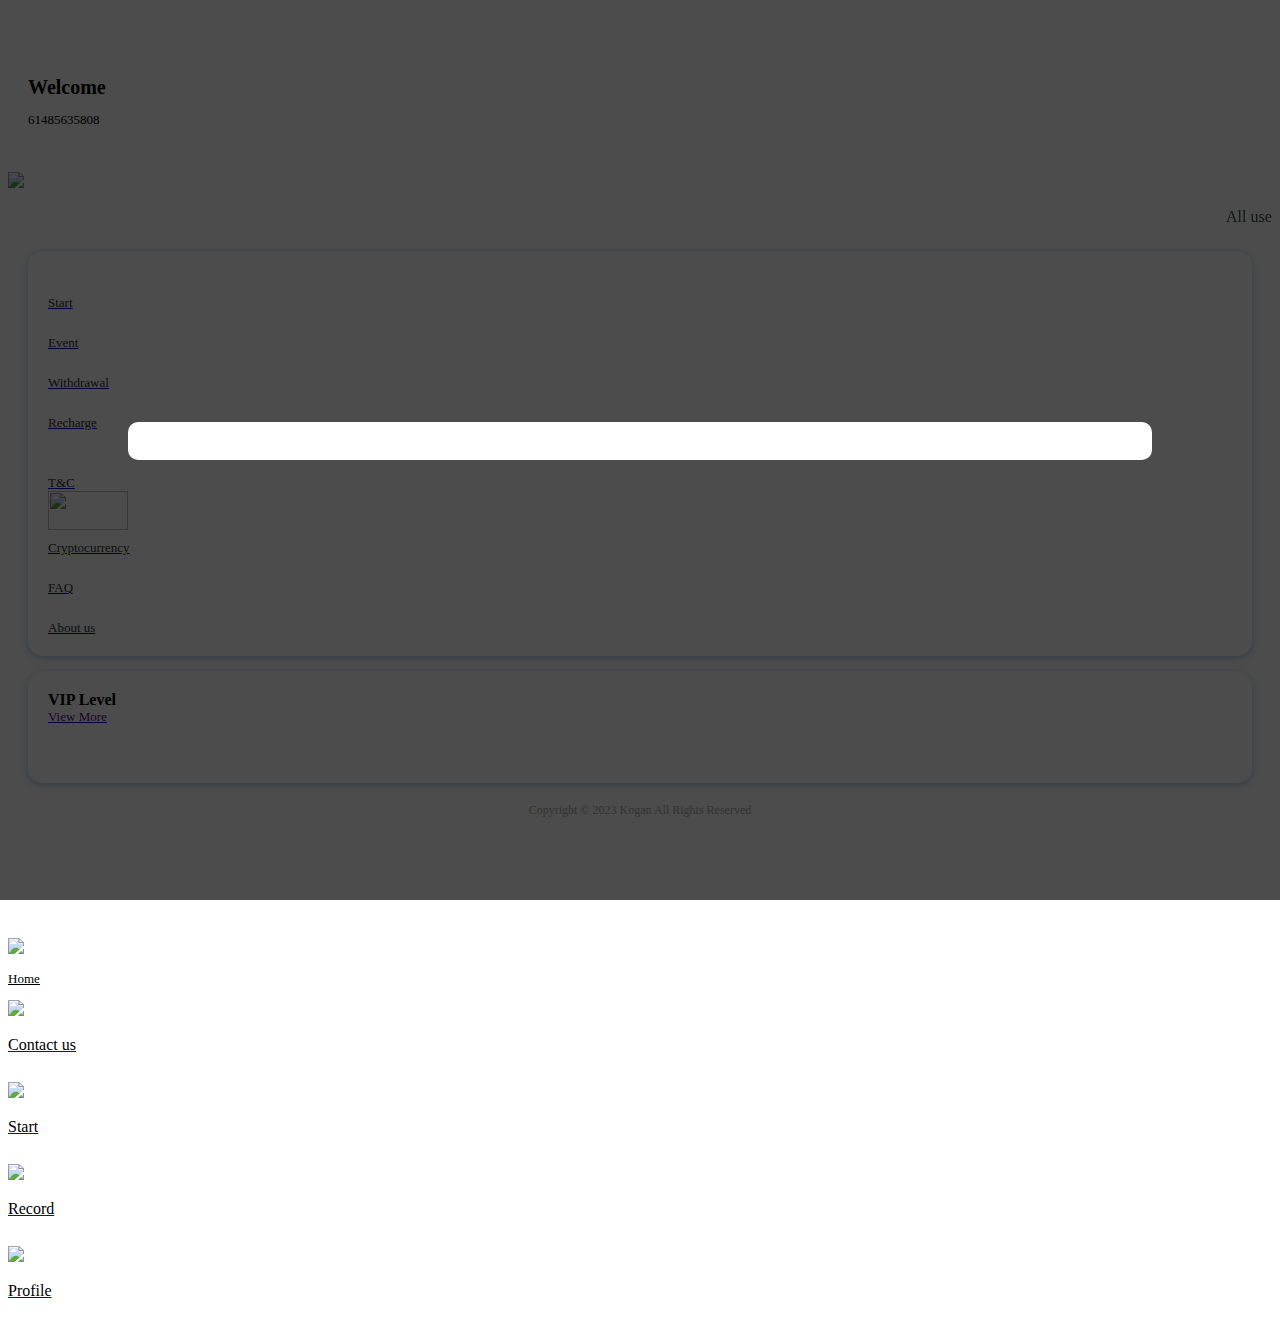
==== new kogan/index/index/home.html @ c98b43cf "Add files via upload" ====
<!DOCTYPE html><html lang="en" class="deeppurple-theme"><head><meta http-equiv="Content-Type" content="text/html; charset=UTF-8"><meta name="viewport" content="width=device-width, initial-scale=1, shrink-to-fit=no, viewport-fit=cover, user-scalable=no"><meta name="description" content=""><title>Home</title><script src="/vue.js"></script><link rel="stylesheet" href="https://unpkg.com/element-ui/lib/theme-chalk/index.css"><script src="//unpkg.com/element-ui@2.15.7/lib/index.js"></script><link href="/red/swiper/swiper-bundle.min.css" rel="stylesheet"><!-- Custom styles for this template --><link rel="stylesheet" href="/static_new/css/public.css?v=V1.24"></head><link href="/css/app.css" rel="stylesheet"><style>
   .fzddrewdd {
    display: flex;
	flex-direction: column;
    /* justify-content: center; */
}
	  .ddjejt{
	    background: url(/img/vipuuy.png);
    background-size: 100% 400px;
    background-repeat: no-repeat;
	  }
	  .dahhwff {
    padding: 20px;
    background-color: #fff;
    border-radius: 0.5rem;
    margin-bottom: 10px;
    box-shadow: #28282817 2px 5px 3px;
}
	  .dahhwetbb {
	      display: flex;
	      justify-content: flex-end;
	      align-items: center;
	      flex-wrap: wrap;
	      background: #ffffff;
	      box-shadow: #ec474663 2px 1px 3px;
	      margin: 0 12px;
	      border-radius: 10px;
	      margin-top: 15px;
	  }
.ddrtdwhy {
    display: flex;
    justify-content: space-between;
    align-items: center;
    width: 100%;
    font-size: 0.85rem;
    background: #ffffff;
    padding: 9px 10px;
    border-radius: 18px;
    margin-top: 15px;
    border: solid 1px #eff4fb;
    box-shadow: #06599361 0px 2px 6px -2px;
}
.ddrtdway {
    color: #00496b;
}
.dahhwet {
    display: flex;
    justify-content: flex-end;
    align-items: center;
    flex-wrap: wrap;
    background: #FFFFFF;
    padding: 1rem 0.5rem;
    margin: 0 1rem;
    box-shadow: #ce372917 2px 10px 20px;
    border-radius: 0.5rem;
}
.ddrtdwrr {
    font-weight: 400;
    color: #989899;
    text-align: center;
    font-size: 12px;
    line-height: 15px;
    margin-top: 0px;
}


.el-collapse {
    border-top: 0px solid #EBEEF5;
    border-bottom: 0px solid #EBEEF5;
}	  
.el-collapse-item__header {
 
    background-color: #b3b3b300;
 
    border-bottom: 0px solid #EBEEF5;
 
} 
.van-overlay {
			position: fixed;
			top: 0;
			left: 0;
			z-index: 1;
			width: 100%;
			height: 100%;
			background-color: rgba(0, 0, 0, .7);
		}
 .van-popup {
			position: fixed;
			max-height: 100%;
			overflow-y: auto;
			background-color: #fff;
			-webkit-transition: -webkit-transform .3s;
			transition: -webkit-transform .3s;
			transition: transform .3s;
			transition: transform .3s, -webkit-transform .3s;
			-webkit-overflow-scrolling: touch;
		}

		.van-popup--center {
			top: 50%;
			left: 50%;
			-webkit-transform: translate3d(-50%, -50%, 0);
			transform: translate3d(-50%, -50%, 0);
		}
		
		.NoticePopup {
		 
			padding: 0 1.5625rem 1.5625rem;
			border-radius: 0.625rem;
			position: relative;
			text-align: center;
			display: -webkit-box;
			display: -ms-flexbox;
			display: flex;
			-webkit-box-orient: vertical;
			-webkit-box-direction: normal;
			-ms-flex-direction: column;
			flex-direction: column;
		}

		.NoticePopup dt {
			font-size: 1.25rem;
			font-weight: 600;
			color: #fff;
			line-height: 2rem;
		}

		.NoticePopup dd {
    border-radius: 0.625rem;
    overflow-y: auto;
    overflow-x: hidden;
 
    color: #000;
    -webkit-box-flex: 1;
    -ms-flex: auto;
    flex: auto;
    text-align: justify;
}

		.close {
			display: inline-block;
			margin-top: 0.3125rem;
			font-size: 33px;
			color: #fff;
		}
		.el-tabs__active-bar {
		    position: absolute;
		    bottom: 0;
		    left: 0;
		    height: 2px;
		    background-color: #409eff00;
		    z-index: 1;
		    list-style: none;
		    display: none;
		}
		.el-tabs__nav-wrap::after {
		    content: "";
		    position: absolute;
		    left: 0;
		    bottom: 0;
		    width: 100%;
		    height: 0px;
		    background-color: #E4E7ED;
		    z-index: 1;
		}
		.el-tabs__item {
		    padding: 0 0px;
		    height: auto;
		    box-sizing: border-box;
		    line-height: initial;
		    display: inline-block;
		    list-style: none;
		    font-size: 14px;
		    font-weight: 500;
		    color: #303133;
		    position: relative;
		}
		.el-tabs__item.is-active {
		    color: #42e8e2;
		    border: solid 1px #42e8e2;
		    border-radius: 8px;
		    padding: 0px;
		}
		.el-tabs__nav {
		    white-space: nowrap;
		    position: relative;
		    -webkit-transition: -webkit-transform .3s;
		    transition: -webkit-transform .3s;
		    transition: transform .3s;
		    transition: transform .3s,-webkit-transform .3s;
		    float: left;
		    z-index: 2;
		    display: flex;
		    justify-content: space-between;
		    align-items: center;
		    width: 100%;
		}
  </style><body class="" style="background:#FFFFFF"><div  id="app"  class="wrapper homepage dingbu"  ><div class="heauuy"><div class="fzctob" style="width:33.3333%;" @click="drawer = true"><img src="/imgt/Shopify-logo-02.png" style="width: 120px;" alt=""></div><div class="fzjtod" style="width:33.3333%;"></div><!--<a href="/index/my/msg" class="fyctoc" style="width:33.333%;"><img src="/imgt/BG-43.png" style="width: 20px;margin-right: 10px;"><p class="dseenhy" style=" background: #88c228; color: #ffffff; border: 1px solid #88c228; ">1</p></a>--></div><div class="fzddrew" style="padding: 50px 20px;padding-bottom: 26px;"><div class="fsxto"><div class="" style=" font-size: 20px; font-weight: 600;     color: #000000;">Welcome</div><div class="fzjtod" style="margin-top: 10px;"><p style="margin-bottom: 0px;color: #000000;font-weight: 500;font-size: 13px;">61485635808</p><img src="/imgt/v1.png"  style="width: 28px;margin-left: 5px;" alt=""></div></div></div><div class="tzjjre"><img src="/imgu/BG-11.png" style="width: 1.5rem;margin-right: 0.5rem;" ><marquee  scrollamount="5"><p style=" color: #3b4a48; font-weight: 500; ">All users are reminded that in order to protect the safety of each user's personal funds, they are required to click on Contact Customer Service on the platform before each deposit is made.  We have recently received reports of fraudulent activity in the name of Kogan, Kogan staff do not contact users on their own initiative, so do not trust anyone claiming to be a Kogan staff member other than the customer service on the platform</p></marquee></div><div class="" style="border-radius: 15px;margin: 5px 20px 0px;padding: 20px;background: rgb(255, 255, 255);box-shadow: #06599361 0px 2px 10px -1px;"><div class="flztoa">
	<a href="/index/rot_order/index.html" class="fzddrew" style=" width: 23%; "><img src="/imgt/BG-24.png" style="width: 39px;" alt=""><div style=" color: #333333; font-size: 13px; margin-top: 6px; ">Start</div></a>
  <a href="/index/my/detail5" class="fzddrew" style=" width: 23%; "><img src="/imgt/BG-35.png" style="width: 39px;" alt=""><div style=" color: #333333; font-size: 13px; margin-top: 6px; ">Event</div></a>
  <a href="/index/ctrl/deposit" class="fzddrew" style=" width: 23%; "><img src="/imgt/BG-21.png" style="width: 39px;" alt=""><div style=" color: #333333; font-size: 13px; margin-top: 6px; ">Withdrawal</div></a>
  <a href="/index/ctrl/recharge" class="fzddrew" style=" width: 23%; "><img src="/imgt/BG-34.png" style="width: 39px;" alt=""><div style=" color: #333333; font-size: 13px; margin-top: 6px; ">Recharge</div></a></div><div class="flztoa" style="margin-top: 20px; ">
	<a href="/index/my/detail1" class="fzddrew" style=" width: 23%; "><img src="/imgt/BG-16.png" style="width: 39px;" alt=""><div style=" color: #333333; font-size: 13px; margin-top: 6px; ">T&C</div></a>
	<a href="/index/my/detail2" class="fzddrew" style=" width: 23%; "><img src="/imgt/BG-12.jpg" style="width: 80px;height: 39px;" alt=""><div style=" color: #333333; font-size: 13px; margin-top: 6px; ">Cryptocurrency</div></a>
	<a href="/index/my/detail3" class="fzddrew" style=" width: 23%; "><img src="/imgt/BG-8.png" style="width: 39px;" alt=""><div style=" color: #333333; font-size: 13px; margin-top: 6px; ">FAQ</div></a>
	<a href="/index/my/detail4" class="fzddrew" style=" width: 23%; "><img src="/imgt/BG-5.png" style="width: 39px;" alt=""><div style=" color: #333333; font-size: 13px; margin-top: 6px;">About us</div></a></div></div><div class="" style="border-radius: 15px;margin: 15px 20px 0px;padding: 20px;background: #ffffff;box-shadow: #06599361 0px 2px 10px -1px;"><div class="flztoa" style=" font-size: 16px; font-weight: 700; margin-bottom: 20px; "><div class="">
	   			VIP Level
	   		</div><a href="/index/ctrl/vip" class="fyctoc"><div class="" style=" font-weight: 400; font-size: 13px; color: #610f93; ">
					View More
				</div><img src="/imgt/Icon-03.png" style="width: 10px;margin-left: 8px;" alt=""></a></div><template><el-tabs v-model="activeName" @tab-click="handleClick"  ><el-tab-pane  ><div class="" slot="label" style=" padding: 6px; "><img src="/imgt/v1.png" style="width: 50px;" alt=""></div><div class="fsxto"><div style=" font-size: 16px; color: #00b6af; font-weight: 700; margin-bottom: 10px; ">VIP1</div><div style=" font-size: 13px; ">0.5% profit per trade 30 trades/day
					 </div></div></el-tab-pane><el-tab-pane  ><div class="" slot="label" style=" padding: 6px; "><img src="/imgt/v2.png" style="width: 50px;" alt=""></div><div class="fsxto"><div style=" font-size: 16px; color: #00b6af; font-weight: 700; margin-bottom: 10px; ">VIP2</div><div style=" font-size: 13px; ">0.7% profit per trade 35 trades/day
					 </div></div></el-tab-pane><el-tab-pane  ><div class="" slot="label" style=" padding: 6px; "><img src="/imgt/v3.png" style="width: 50px;" alt=""></div><div class="fsxto"><div style=" font-size: 16px; color: #00b6af; font-weight: 700; margin-bottom: 10px; ">VIP3</div><div style=" font-size: 13px; ">1% profit per trade 40 trades/day
					 </div></div></el-tab-pane><el-tab-pane  ><div class="" slot="label" style=" padding: 6px; "><img src="/imgt/v4.png" style="width: 50px;" alt=""></div><div class="fsxto"><div style=" font-size: 16px; color: #00b6af; font-weight: 700; margin-bottom: 10px; ">VIP4</div><div style=" font-size: 13px; ">1.5% profit per trade 50 trades/day
					 </div></div></el-tab-pane></el-tabs></template></div><!--<div class="reebbt">--><!--	<div style="font-size: 18px;font-weight: 600;color: #0c1b46;">--><!--		Membership--><!--	</div>--><!----><!----><!--<div class="ddrtdwhy" >--><!--	<div class="fzctob">--><!--		<img src="/imgt/v1.png" style="width: 3rem;float: left;margin-right: 10px;">--><!--		<div class="fzctob ddrtdway">--><!--			<div style="font-size: 15px;color: #4d9130;margin-right: 10px;">Lvl 1</div>--><!--			<div class="fzctob">--><!--				<p style="margin-bottom: 0px;font-size: 16px;color: #4d9130;font-weight: 600;">VIP1</p>--><!--			</div>--><!--		</div>--><!--	</div>--><!--	<div class="flztoa ddrtdwrr" style="height: 2.6rem;line-height: 2.6rem;width: 50px;margin-right: 0;">--><!--		--><!--			<div></div>--><!--		<span style="font-weight: 600;color: #4d9130;margin-left: 0rem;">0.5%</span>--><!--		--><!--	</div>--><!--</div>--><!----><!----><!--<div class="ddrtdwhy" >--><!--	<div class="fzctob">--><!--		<img src="/imgt/v2.png" style="width: 3rem;float: left;margin-right: 10px;">--><!--		<div class="fzctob ddrtdway">--><!--			<div style="font-size: 15px;color: #4d9130;margin-right: 10px;">Lvl 2</div>--><!--			<div class="fzctob">--><!--				<p style="margin-bottom: 0px;font-size: 16px;color: #4d9130;font-weight: 600;">VIP2</p>--><!--			</div>--><!--		</div>--><!--	</div>--><!--	<div class="flztoa ddrtdwrr" style="height: 2.6rem;line-height: 2.6rem;width: 50px;margin-right: 0;">--><!--		--><!--		<img src="/imgt/Icon-06.png" style="width: 0.6rem;">--><!--		<span style="font-weight: 600;color: #adadad;margin-left: 0rem;">0.7%</span>--><!--		--><!--	</div>--><!--</div>--><!----><!----><!--<div class="ddrtdwhy" >--><!--	<div class="fzctob">--><!--		<img src="/imgt/v3.png" style="width: 3rem;float: left;margin-right: 10px;">--><!--		<div class="fzctob ddrtdway">--><!--			<div style="font-size: 15px;color: #4d9130;margin-right: 10px;">Lvl 3</div>--><!--			<div class="fzctob">--><!--				<p style="margin-bottom: 0px;font-size: 16px;color: #4d9130;font-weight: 600;">VIP3</p>--><!--			</div>--><!--		</div>--><!--	</div>--><!--	<div class="flztoa ddrtdwrr" style="height: 2.6rem;line-height: 2.6rem;width: 50px;margin-right: 0;">--><!--		--><!--		<img src="/imgt/Icon-06.png" style="width: 0.6rem;">--><!--		<span style="font-weight: 600;color: #adadad;margin-left: 0rem;">1%</span>--><!--		--><!--	</div>--><!--</div>--><!----><!----><!--<div class="ddrtdwhy" >--><!--	<div class="fzctob">--><!--		<img src="/imgt/v4.png" style="width: 3rem;float: left;margin-right: 10px;">--><!--		<div class="fzctob ddrtdway">--><!--			<div style="font-size: 15px;color: #4d9130;margin-right: 10px;">Lvl 4</div>--><!--			<div class="fzctob">--><!--				<p style="margin-bottom: 0px;font-size: 16px;color: #4d9130;font-weight: 600;">VIP4</p>--><!--			</div>--><!--		</div>--><!--	</div>--><!--	<div class="flztoa ddrtdwrr" style="height: 2.6rem;line-height: 2.6rem;width: 50px;margin-right: 0;">--><!--		--><!--		<img src="/imgt/Icon-06.png" style="width: 0.6rem;">--><!--		<span style="font-weight: 600;color: #adadad;margin-left: 0rem;">1.5%</span>--><!--		--><!--	</div>--><!--</div>--><!----><!-- </div>--><div class="" style="font-size: 12px;margin-top: 20px;padding-bottom: 120px;text-align: center;color: #ababab;">
		    	Copyright © 2023 Kogan All Rights Reserved 
		  </div><!-- <div class="fzjtod" style="margin: 2rem 1rem;padding: 0 10%;"><div class="fsxto" style="width: 50%;"><div class="" style=" font-weight: 700; font-size: 20px; color: #212529;">
		             Wakeapp
		          </div><div class="" style=" color: #790fa2; font-size: 15px; ">
		             現已更加智能！
		          </div></div><div class="" style="width:50%" ><img class="" src="/imgu/BG-02.png" style="width:100%"  /></div></div> --><div class="van-overlay" style="z-index: 2001;" v-show="todj1"></div><div v-show="todj1" class="van-popup van-popup--center" style="background: transparent;width: 80%;text-align: center;z-index: 2002;"><dl class="NoticePopup" style=" background-color: #ffffff; padding: 10px; "><dd><img src="/imgq/gg2.jpg" style="width: 100%;" alt=""></dd></dl><a href="javascript:;" class="close" @click="todj1 = false"><i class="el-icon-error" style="color: #ffffffcc;"></i></a></div><div class="footdbt">
					<a href="/index/index/home.html" class="foothht  dnkuyy"><img src="/imgt/BG-15.png" style="width: 1.6rem;" ><p style="color: #000000;text-decoration: underline;font-weight: 400;font-size: 13px;">Home</p></a>
					<a href="/index/support/index.html" class="foothht "><img src="/imgt/BG-23.png" style="width: 1.6rem;" ><p style="color: #000000;height: 30px;">Contact us</p></a>
					<a href="/index/rot_order/index.html" class="foothht "><img src="/imgt/BG-24.png" style="width: 1.6rem;" ><p style="color: #000000;height: 30px;">Start</p></a>
					<a href="/index/order/index.html" class="foothht "><img src="/imgt/BG-22.png" style="width: 1.6rem;" ><p style="color: #000000;height: 30px;">Record</p></a>
					<a href="/index/my/index.html" class="foothht "><img src="/imgt/BG-10.png" style="width: 1.6rem;" ><p style="color: #000000;height: 30px;">Profile</p></a></div></div><script>	  window.__lc = window.__lc || {};
        window.__lc.license = 12620844;; (function(n, t, c) {
          function i(n) {
            return e._h ? e._h.apply(null, n) : e._q.push(n)
          }
          var e = {
            _q: [],
            _h: null,
            _v: "2.0",
            on: function() {
              i(["on", c.call(arguments)])
            },
            once: function() {
              i(["once", c.call(arguments)])
            },
            off: function() {
              i(["off", c.call(arguments)])
            },
            get: function() {
              if (!e._h) throw new Error("[LiveChatWidget] You can't use getters before load.");
              return i(["get", c.call(arguments)])
            },
            call: function() {
              i(["call", c.call(arguments)])
            },
            init: function() {
              var n = t.createElement("script");
              n.async = !0,
              n.type = "text/javascript",
              n.src = "https://cdn.livechatinc.com/tracking.js",
              t.head.appendChild(n)
            }
          }; ! n.__lc.asyncInit && e.init(),
          n.LiveChatWidget = n.LiveChatWidget || e
        } (window, document, [].slice))</script><noscript><a href="https://www.livechatinc.com/chat-with/12620844/" rel="nofollow">Chat with us</a>, powered by
        <a href="https://www.livechatinc.com/?welcome" rel="noopener nofollow" target="_blank">LiveChat</a></noscript><!-- End of LiveChat code --><!--tj</div>--><!-- notification ends --><!-- <div class="modal fade in tanchuang" tabindex="-1" role="dialog" aria-modal="true"  style="display: none !important; "><div class="modal-dialog modal-sm modal-dialog-centered" role="document" ><div class="modal-content"><button type="button" class="close close-rounded tanchuangClose" data-dismiss="modal" aria-label="Close"><span aria-hidden="true">×</span></button><div class="modal-body text-center pt-4" style="max-height: 480px; overflow: scroll"><img src="/img/tanchuang.png" style="width:100%;"></div></div></div></div> --><script>
		var Main = {
			data() {
				return {
				    todj1: false,
					ho1: false,
					ho2: false,
					ho3: false,
					ho4: false,
					drawer: false,
				}
			},
			methods: {
	
			}
		}
		var Ctor = Vue.extend(Main)
		new Ctor().$mount('#app')
	</script><script type="text/javascript">var app = {
        'online_popup': "",
      }</script><!-- jquery, popper and bootstrap js --><script src="/red/jquery-3.3.1.min.js"></script><script src="/red/popper.min.js"></script><script src="/red/bootstrap/js/bootstrap.min.js"></script><!-- swiper js --><script src="/red/swiper/swiper-bundle.min.js"></script><!-- cookie js --><script src="/red/jquery.cookie.js"></script><script charset="utf-8" src="/static_new/js/dialog.min.js"></script><link rel="stylesheet" href="/public/js/layer_mobile/need/layer.css"><script src="/public/js/layer_mobile/layer.js"></script><!--<script charset="utf-8" src="/static_new/js/jquery.progressBarTimer.js"></script>--><script charset="utf-8" src="/static_new/js/common.js?t=666"></script><!-- template custom js --><script src="/red/main.js?v=V1.24"></script><!-- page level script --><script>
    	$('body').on('click','.bindbank',function(){
		    $('.hidebox').show();
		    
		})
		$('.close2').click(function(){
		    $('.hidebox').hide();
		})
		$('#tijiao').click(function(){
		    var pwd = $('#password').val();
		    $.post('/index/index/checkpwd.html',{password:pwd},function(data){
		        if(data.code=='1'){
		            location.href=data.url;
		        }else{
        		    $(document).dialog({
        		      infoText: data.info
        		    });
		        }
		    })
		    
		})
    $(function() {
        $('.footer').find('.btn-link-default').eq(0).addClass("active");

        var bannerSwiper = new Swiper('.swiper-container-banner', {
          slidesPerView: 1,
          autoplay: true,
        });

        $('.tanchuangClose').click(function() {
          $('#tanchuang').hide();
          var date = new Date();
          var minutes = 60 * 8;
          date.setTime(date.getTime() + minutes * 60 * 1000);
          $.cookie('tanchuang', 'none', {
            expires: date
          });
        });
        $('.announcement-task .a-t-items').click(function() {
          if (!$(this).hasClass('not')) {
            cid = $(this).data('cid');
            window.location.href = '/index/rot_order/index.html?type=' + cid;
          }
        });

        if ("none2" != 'none' || sessionStorage.getItem('login_flag') == '1') {
          setTimeout(function() {
            $('.tanchuang').modal('show');
          },
          500);
          sessionStorage.removeItem('login_flag');
        }
      });

      (function($) {
        $.fn.textSlider = function(options) {
          var defaults = {
            scrollHeight: 25,
            line: 1,
            speed: 'normal',
            timer: 2000
          };
          var opts = $.extend(defaults, options);
          this.each(function() {
            var timerID;
            var obj = $(this);
            var $ul = obj.children(".ul");
            var $height = $ul.find(".card").height();
            var $Upheight = 0 - opts.line * $height;
            obj.hover(function() {
              clearInterval(timerID);
            },
            function() {
              timerID = setInterval(moveUp, opts.timer);
            });
            function moveUp() {
              $ul.animate({
                "margin-top": $Upheight
              },
              opts.speed,
              function() {
                for (i = 0; i < opts.line; i++) {
                  $ul.find("li:first").appendTo($ul);
                }
                $ul.css("margin-top", 0);
              });
            };
            timerID = setInterval(moveUp, opts.timer);
          });
        };
      })(jQuery);

      $(function() {
        $(".agent_box").textSlider({
          line: 1
        });
      });</script><script>$(function() {});
		  function copy_txt(xx) {
		    //var text = document.createElement('input');
		    var text = document.getElementById("webcopyinput");
		    text.id = 'webcopyinput';
		    text.value = '' + xx + '';
		    //text.style.position = 'fixed';
		    // text.style.top = '- 10000px';
		    // document.body.appendChild(text);
		    text.focus(); //给input输入框聚焦
		    text.setSelectionRange(0, text.value.length); //设置input框选中的范围
		    copied = document.execCommand('Copy'); //执行复制操作
		    text.blur();
		    copied = false;
		    document.body.scrollTop = 0;
		    $(document).dialog({
		      infoText: 'copy complete'
		    });
		  }</script></body></html>
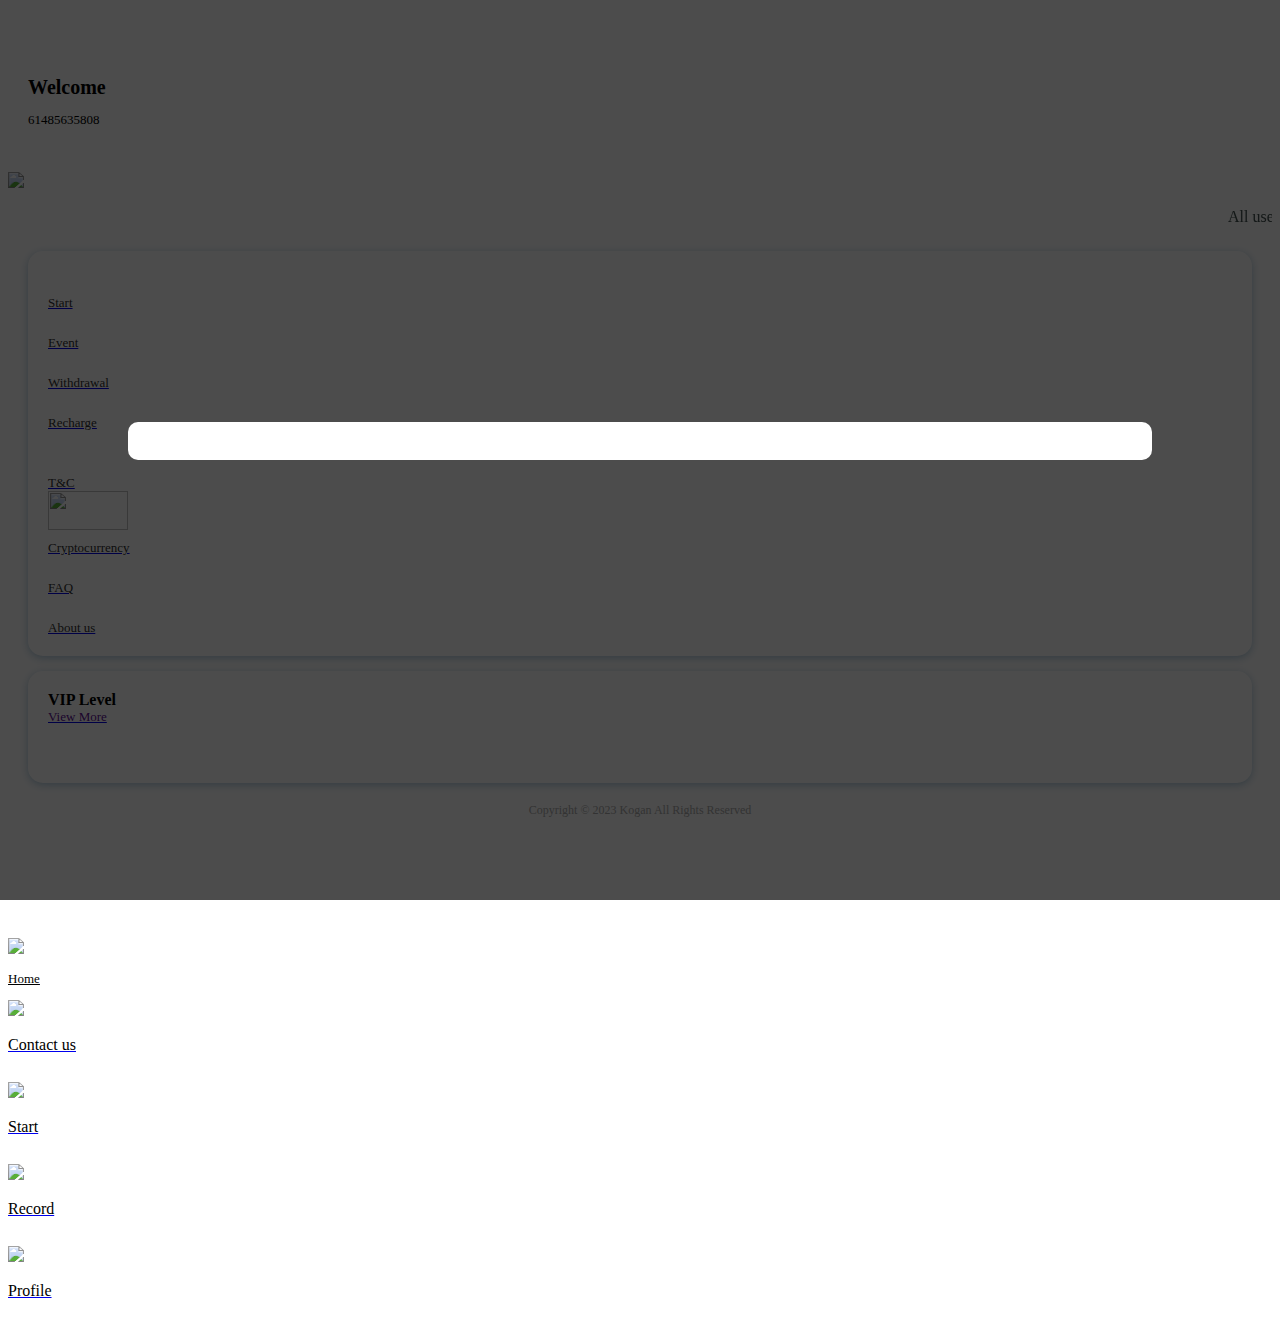
==== commit 228f7cc7: "Rename index.html to home.html" ====
--- a/new kogan/index/index/home.html
+++ b/new kogan/index/index/home.html
@@ -391,4 +391,4 @@
 		    $(document).dialog({
 		      infoText: 'copy complete'
 		    });
-		  }</script></body></html>  +		  }</script></body></html>  
